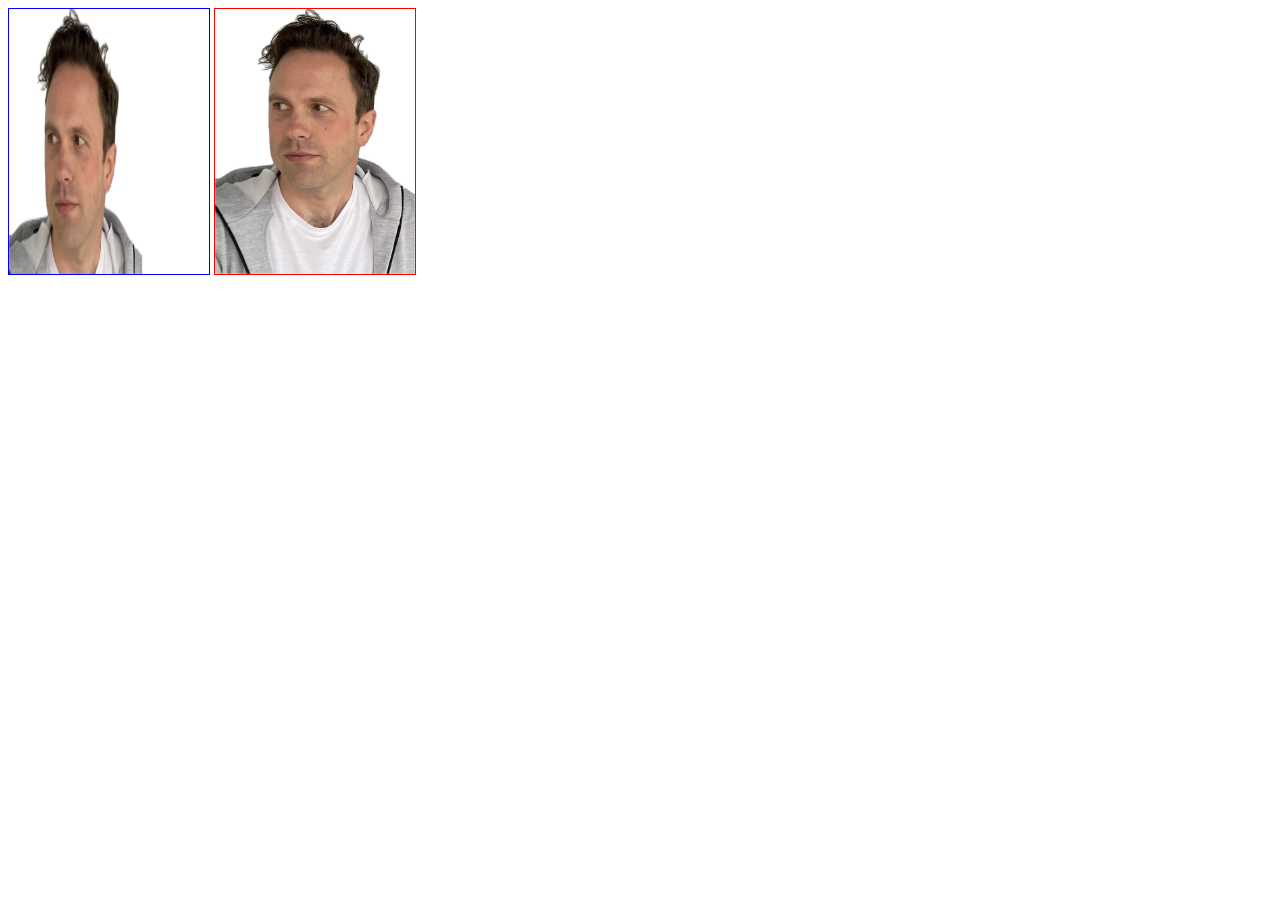
==== glitchy-image-test.html @ 24695b85 "Started testing canvas for glitchy image effect" ====
<html>
    <head>
        <style>
            #glitchy-bjorn {
                width: 200px;
                height: 265px;
                border: 1px solid blue;
            }
            #bjorn {
                width: 200px;
                height: 265px;
                border: 1px solid red;
            }
        </style>
    </head>
    <body>
        <canvas id="glitchy-bjorn">

        </canvas>
        <img id="bjorn" src="./src/temp-bjorn.png" alt="Profile image of Björn">
        <script>
            function draw() {
                const canvas = document.getElementById("glitchy-bjorn")
                const ctx = canvas.getContext("2d")
                const img = new Image()
                img.src = "/src/temp-bjorn.png"
                img.addEventListener("load", (e) => {
                    ctx.drawImage(img, 0, 0, 200, 200)
                })
            }
                
            draw()

        </script>
    </body>
</html>
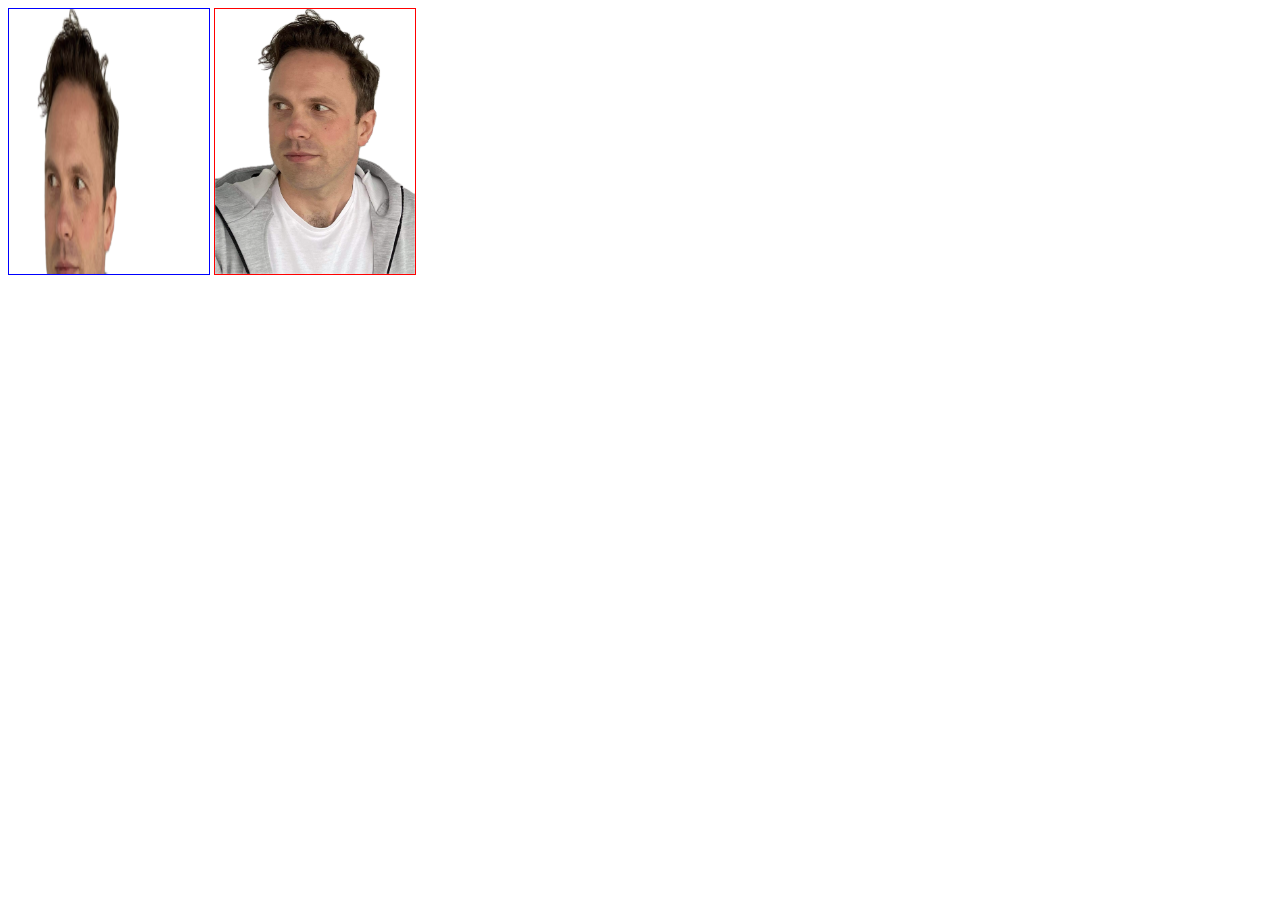
==== commit 1615ab1e: "Save point, nothing significant to report." ====
--- a/glitchy-image-test.html
+++ b/glitchy-image-test.html
@@ -25,7 +25,10 @@
                 const img = new Image()
                 img.src = "/src/temp-bjorn.png"
                 img.addEventListener("load", (e) => {
-                    ctx.drawImage(img, 0, 0, 200, 200)
+                    ctx.drawImage(img, 
+                        // 0, 0, 200, 265,
+                        0, 0, 200, 265
+                    )
                 })
             }
                 
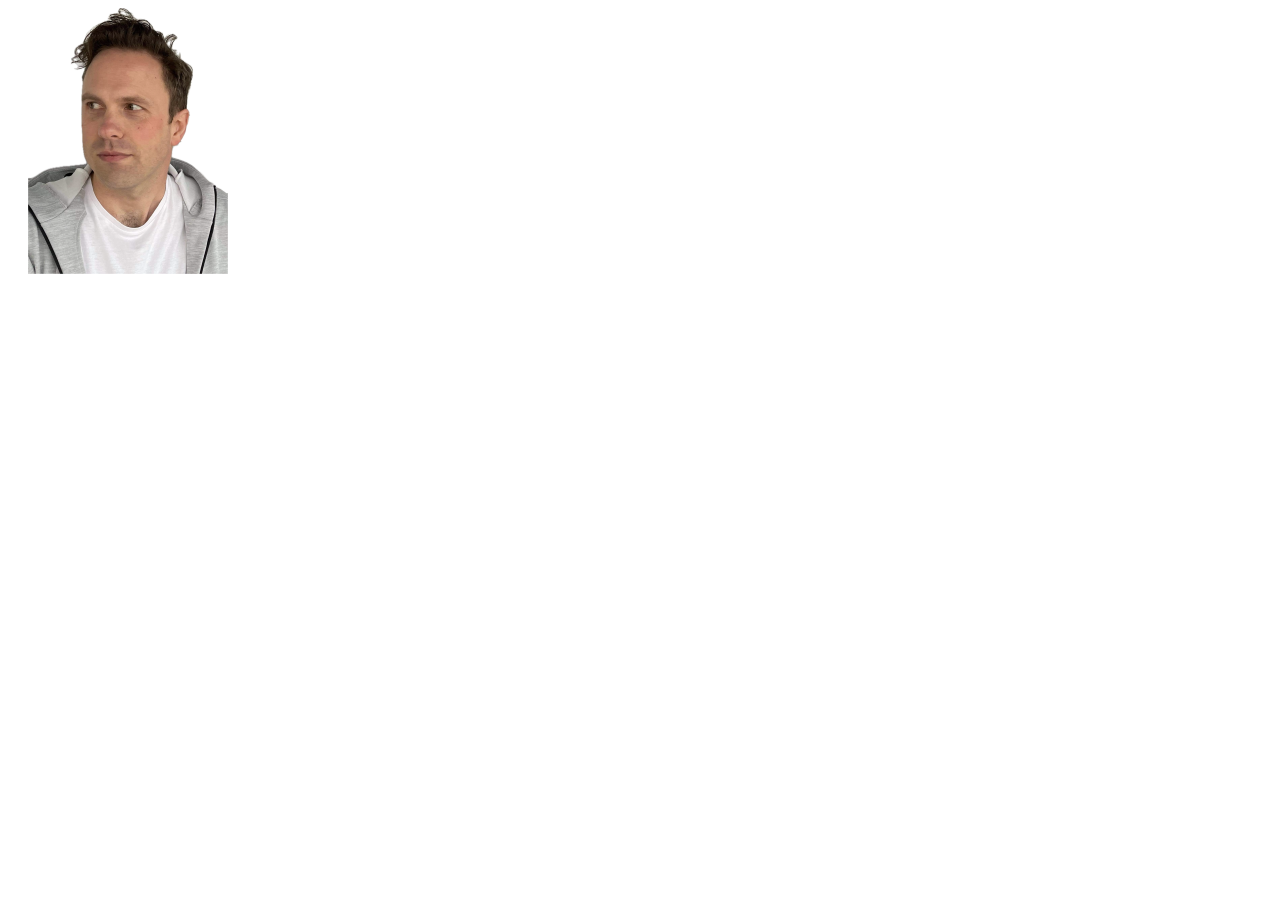
==== commit 00fd3326: "Glitchy image finished!" ====
--- a/glitchy-image-test.html
+++ b/glitchy-image-test.html
@@ -1,14 +1,13 @@
 <html>
     <head>
         <style>
-            #glitchy-bjorn {
+            /* #glitchy-bjorn {
                 width: 200px;
-                height: 265px;
-                border: 1px solid blue;
-            }
+                height: 266px;
+            } */
             #bjorn {
                 width: 200px;
-                height: 265px;
+                height: 266px;
                 border: 1px solid red;
             }
         </style>
@@ -17,23 +16,52 @@
         <canvas id="glitchy-bjorn">
 
         </canvas>
-        <img id="bjorn" src="./src/temp-bjorn.png" alt="Profile image of Björn">
+        <!-- <img id="bjorn" src="./src/temp-bjorn-200.png" alt="Profile image of Björn"> -->
         <script>
-            function draw() {
-                const canvas = document.getElementById("glitchy-bjorn")
-                const ctx = canvas.getContext("2d")
-                const img = new Image()
-                img.src = "/src/temp-bjorn.png"
-                img.addEventListener("load", (e) => {
-                    ctx.drawImage(img, 
-                        // 0, 0, 200, 265,
-                        0, 0, 200, 265
-                    )
-                })
+            const canvas = document.getElementById("glitchy-bjorn")
+            canvas.width = 240
+            canvas.height = 266
+            const ctx = canvas.getContext("2d")
+            
+            const img = new Image()
+            img.src = "./src/temp-bjorn-200.png"
+
+            ctx.drawImage(img, 0, 0, 200, canvas.height, 20, 0, 200, canvas.height)
+            
+            function draw(startRow, height) {
+                ctx.clearRect(0, 0, canvas.width, canvas.height)
+                for(let row = 0; row < canvas.height; row+=3){
+                    let shift = 20
+                    if(row >= startRow && row < (startRow + height)) shift = Math.floor(Math.random() * 40)
+                    ctx.drawImage(img, 0, row, 200, 3, shift, row, 200, 3)
+                }
             }
+            
+            let startTime = null
+            let glitchPause = 0
+            
+            function frame(timestamp){
+                if(!startTime) startTime = timestamp
+                const elapsed = timestamp - startTime
                 
-            draw()
+                let glitchHeight = 0
+                let glitchStartRow = canvas.height
 
+                if(elapsed > glitchPause){
+                    glitchHeight = Math.floor(Math.random()*100)
+                    glitchStartRow = Math.floor(Math.random()*(canvas.height - glitchHeight))
+                    
+                    glitchPause = Math.floor(Math.random()*1000)
+                    startTime = null
+                }
+                
+                draw(glitchStartRow, glitchHeight)
+
+                requestAnimationFrame(frame)
+            }
+
+            requestAnimationFrame(frame)
+                
         </script>
     </body>
 </html>
